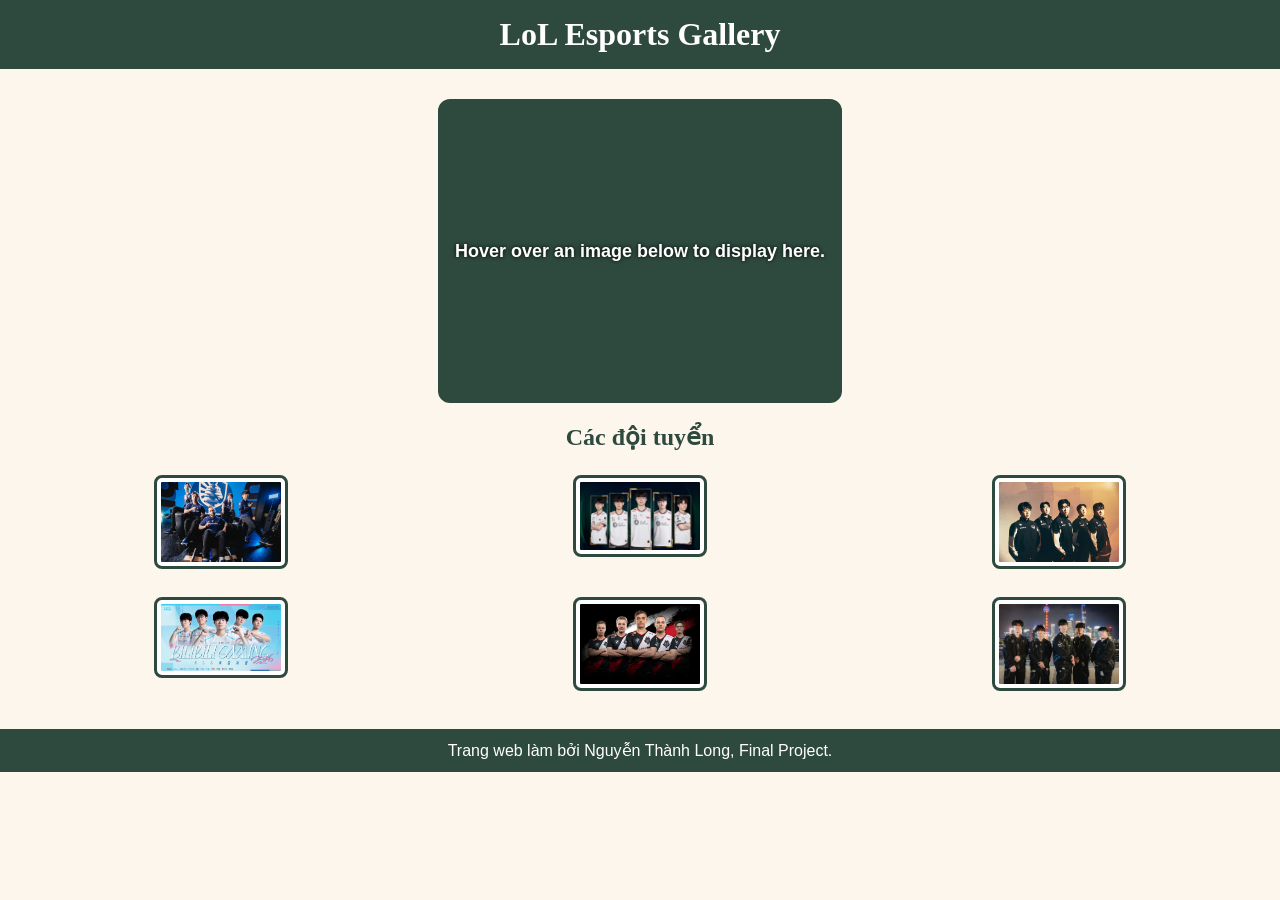
==== CSS-final-project/index.html @ 1f8a7ac9 "Add CSS-final-project" ====
<!DOCTYPE html>
<html lang="vi">
<head>
  <meta charset="utf-8">
  <meta name="viewport" content="width=device-width, initial-scale=1">
  <title>Final Project - Interactive LoL Esports Gallery</title>
  <link rel="stylesheet" href="style.css">
</head>
<body onload="addTabindex();">
  <header>
    <h1>LoL Esports Gallery</h1>
  </header>

  <main>
    <div id="image" aria-live="polite">Hover over an image below to display here.</div>

    <h2>Các đội tuyển</h2>
    <div class="gallery">
      <figure tabindex="0" onfocus="upDate(this.querySelector('img'));" onblur="unDo();">
        <img src="images/liquid.jpg" alt="Đội tuyển Team Liquid ngồi trên ghế sofa đen trước phông nền xanh" onmouseover="upDate(this);" onmouseout="unDo();">
      </figure>
      <figure tabindex="0" onfocus="upDate(this.querySelector('img'));" onblur="unDo();">
        <img src="images/t1.jpg" alt="Đội tuyển T1 mặc áo trắng đứng thành hàng trước phông nền tối" onmouseover="upDate(this);" onmouseout="unDo();">
      </figure>
      <figure tabindex="0" onfocus="upDate(this.querySelector('img'));" onblur="unDo();">
        <img src="images/geng.jpg" alt="Đội tuyển Gen.G mặc áo khoác đen đứng trước nền màu cam" onmouseover="upDate(this);" onmouseout="unDo();">
      </figure>
      <figure tabindex="0" onfocus="upDate(this.querySelector('img'));" onblur="unDo();">
        <img src="images/blg.jpg" alt="Đội tuyển BLG mặc áo trắng xanh chụp banner quảng bá" onmouseover="upDate(this);" onmouseout="unDo();">
      </figure>
      <figure tabindex="0" onfocus="upDate(this.querySelector('img'));" onblur="unDo();">
        <img src="images/g2.jpg" alt="Đội tuyển G2 Esports khoanh tay trước nền đen và đỏ" onmouseover="upDate(this);" onmouseout="unDo();">
      </figure>
      <figure tabindex="0" onfocus="upDate(this.querySelector('img'));" onblur="unDo();">
        <img src="images/team8.jpg" alt="Đội tuyển HLE (Hanwha Life Esports) đứng trước tòa tháp và tòa nhà về đêm" onmouseover="upDate(this);" onmouseout="unDo();">
      </figure>
    </div>
  </main>

  <footer>
    <p>Trang web làm bởi Nguyễn Thành Long, Final Project.</p>
  </footer>

  <script src="script.js"></script>
</body>
</html>
---- CSS-final-project/style.css ----
body {
  font-family: Arial, sans-serif;
  background-color: #fdf6ec;
  color: #2b2b2b;
  margin: 0;
}

header {
  background-color: #2e4a3f;
  padding: 16px;
}

h1 {
  text-align: center;
  font-family: Georgia, serif;
  color: #ffffff;
  margin: 0;
}

h2 {
  text-align: center;
  font-family: Georgia, serif;
  color: #2e4a3f;
  margin-top: 20px;
}

main {
  padding: 10px 20px;
}

#image {
  width: 400px;
  height: 300px;
  max-width: 100%;
  margin: 20px auto;
  border: 2px solid #2e4a3f;
  border-radius: 12px;
  background-color: #2e4a3f;
  background-size: cover;
  background-position: center;
  background-repeat: no-repeat;
  color: #ffffff;
  display: flex;
  align-items: center;
  justify-content: center;
  text-align: center;
  font-size: 18px;
  font-weight: bold;
  text-shadow: 0 0 4px #000000;
}

.gallery {
  display: grid;
  grid-template-columns: repeat(3, 1fr);
  gap: 16px;
  justify-items: center;
}

figure {
  margin: 0;
  padding: 4px;
  border-radius: 8px;
}

figure:focus {
  outline: 3px solid #f4a261;
  outline-offset: 4px;
}

.gallery img {
  width: 120px;
  border: 3px solid #2e4a3f;
  border-radius: 8px;
  padding: 4px;
  background-color: #ffffff;
  cursor: pointer;
  transition: transform 0.3s ease;
}

.gallery img:hover {
  transform: scale(1.08);
}

footer {
  background-color: #2e4a3f;
  color: #ffffff;
  padding: 12px;
  text-align: center;
  margin-top: 20px;
}

footer p {
  color: #ffffff;
  margin: 0;
}
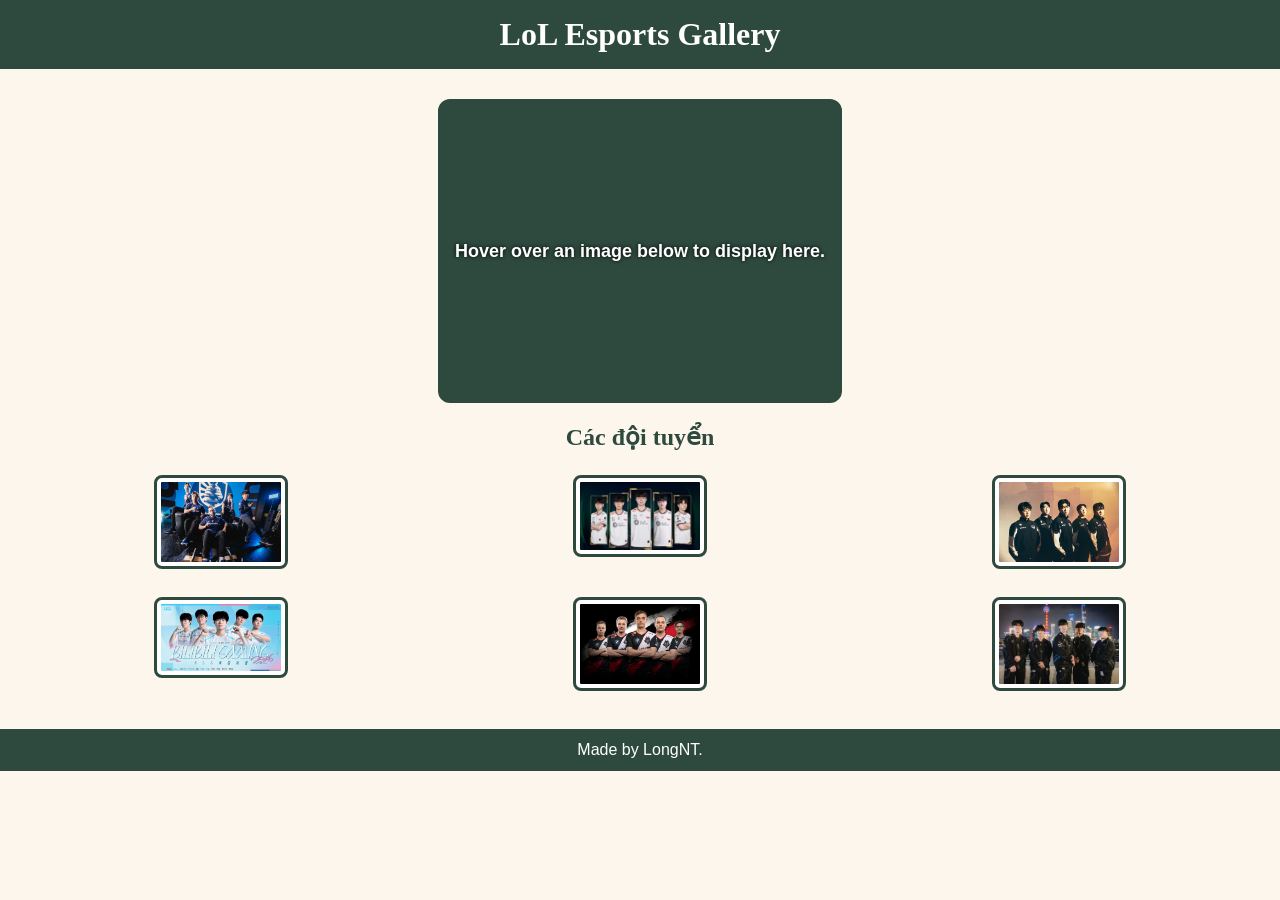
==== commit f5f12990: "Update index.html" ====
--- a/CSS-final-project/index.html
+++ b/CSS-final-project/index.html
@@ -38,7 +38,7 @@
   </main>
 
   <footer>
-    <p>Trang web làm bởi Nguyễn Thành Long, Final Project.</p>
+    <p>Made by LongNT.</p>
   </footer>
 
   <script src="script.js"></script>
